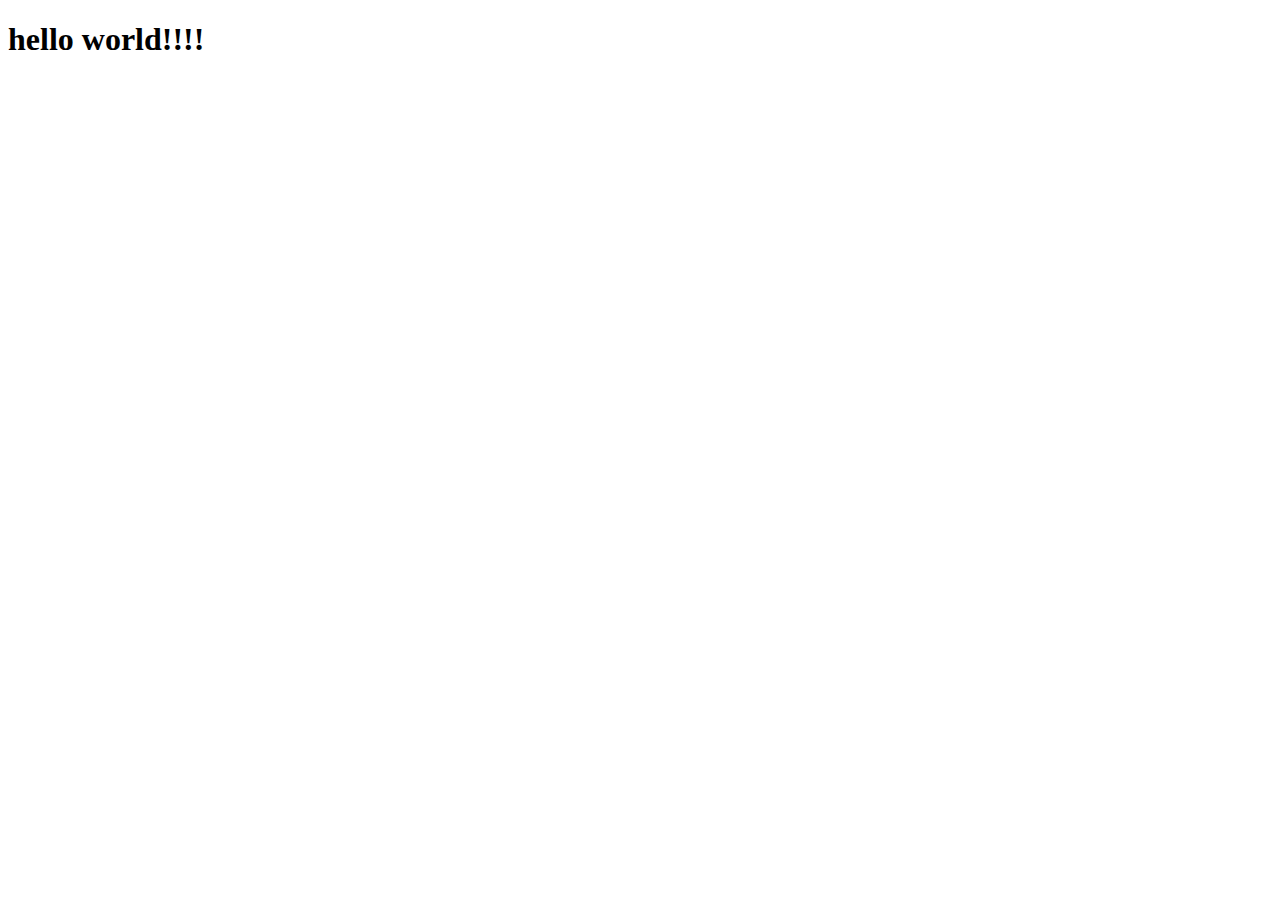
==== index.html @ 09131212 "Created our index page" ====
<!DOCTYPE html>
<html lang="en">
    <head>
        <meta charset="UTF-8">
        <meta name="viewport" content="width=device-width, initial-scale=1.0">
        <meta http-equiv="X-UA-Compatible" content="ie=edge">
        <title>Hello World</title>
    </head>
    <body>
        <h1>hello world!!!!</h1>
    </body>
</html>
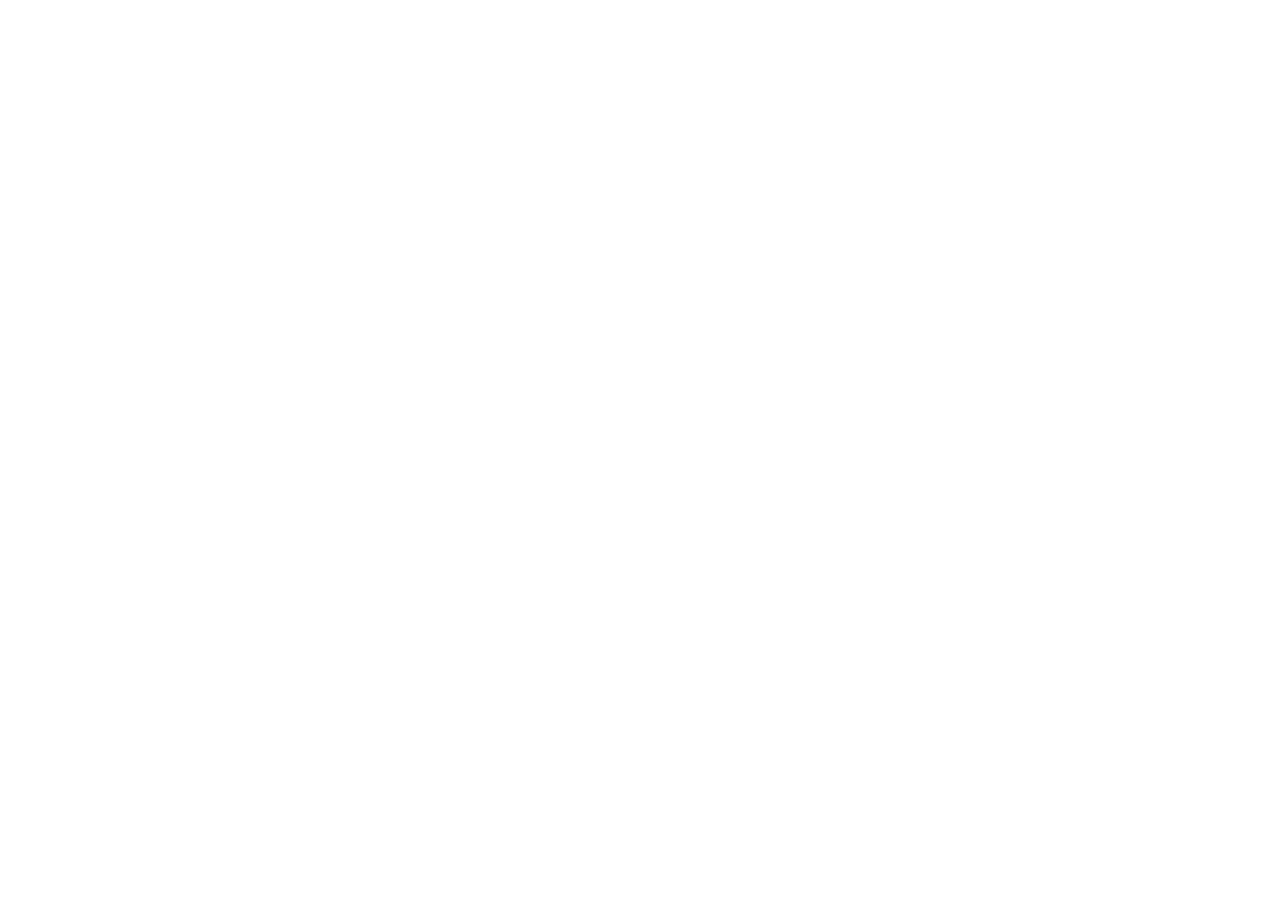
==== commit 041b463e: "Gymshark" ====
--- a/index.html
+++ b/index.html
@@ -7,6 +7,58 @@
         <title>Hello World</title>
     </head>
     <body>
-        <h1>hello world!!!!</h1>
+        <div class="menu">
+        </div>
+        <div class="hero_images">
+            <div class="image">
+                <div class="left_centered_text"></div>
+            </div>
+            <div class="image">
+                <div class="right_centered_text"></div>
+            </div>
+        </div>
+        <div class="product_line">
+            <div class="new_releases">
+                <div class="centered_left"></div>
+            </div>
+            <div class="product">
+                <div class="description_bottom"></div>
+            <div class="product">
+                <div class="description_bottom"></div>
+            </div>
+            <div class="product">
+                <div class="description-bottom"></div>
+            </div>
+        </div>
+        <div class="hero_images">
+                <div class="image">
+                    <div class="left_centered_text"></div>
+                
+        </div>
+        <div class="product_line">
+                <div class="new_releases">
+                    <div class="centered_left"></div>
+                <div class="product">
+                    <div class="description_bottom"></div>
+                <div class="product">
+                    <div class="description_bottom"></div>
+                <div class="product">
+                    <div class="description_bottom"></div>
+        </div>
+        <div class="hero_images">
+            <div class="image">
+                <div class="middle_centered_text_right">
+                <div class="middle_centered_text_left"></div>    
+                </div>
+            <div class="image">
+                <div class="left_centered_text">
+                <div class="bottom_centered_text"></div>
+                </div>
+            </div>
+        </div>
+        <div class="footer">
+            <div class="left_centered_links"></div>
+            <div class="right_centered_contacts"></div>
+        </div>
     </body>
 </html>
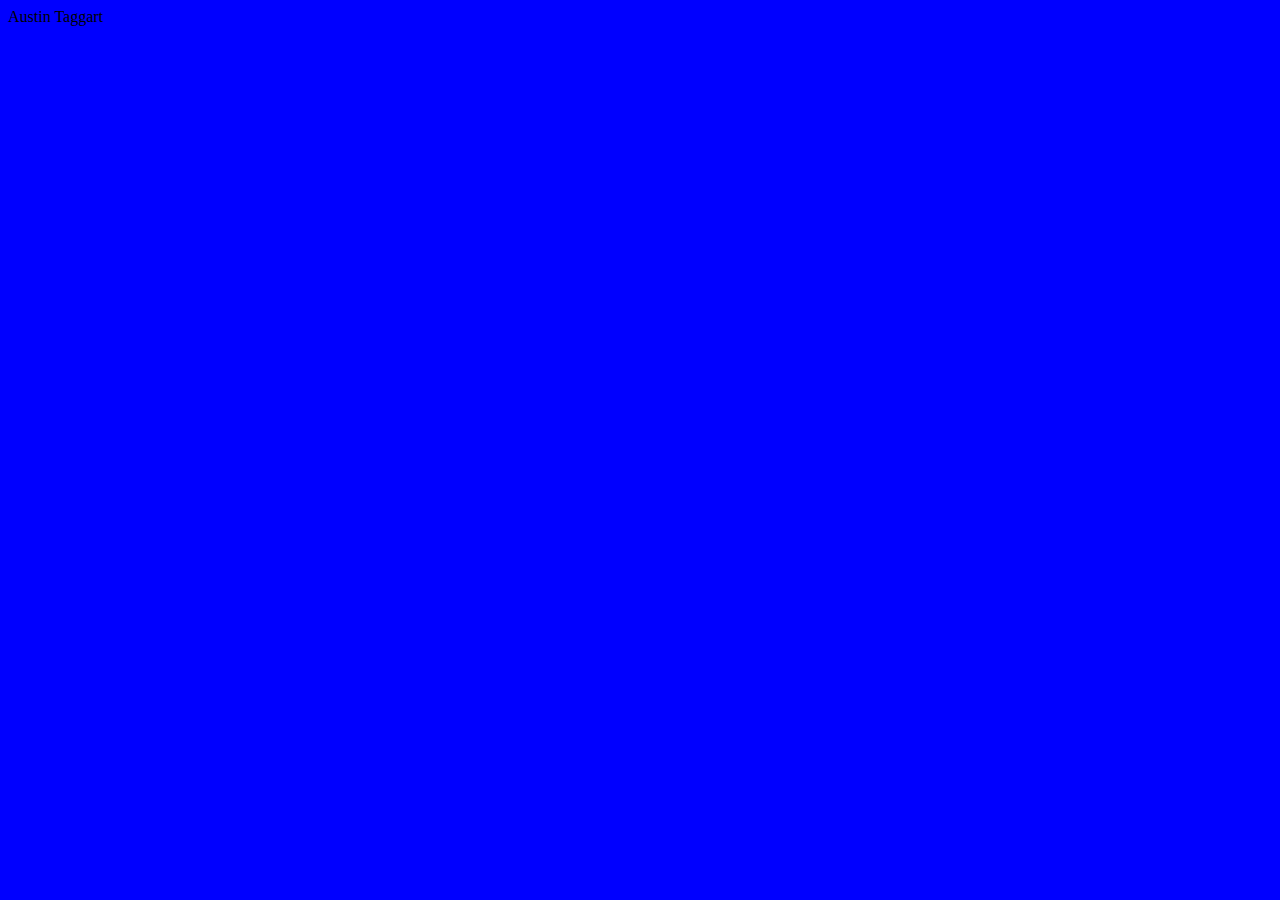
==== commit 42b99514: "The start of portfolio" ====
--- a/index.html
+++ b/index.html
@@ -1,64 +1,13 @@
 <!DOCTYPE html>
 <html lang="en">
-    <head>
-        <meta charset="UTF-8">
-        <meta name="viewport" content="width=device-width, initial-scale=1.0">
-        <meta http-equiv="X-UA-Compatible" content="ie=edge">
-        <title>Hello World</title>
-    </head>
-    <body>
-        <div class="menu">
-        </div>
-        <div class="hero_images">
-            <div class="image">
-                <div class="left_centered_text"></div>
-            </div>
-            <div class="image">
-                <div class="right_centered_text"></div>
-            </div>
-        </div>
-        <div class="product_line">
-            <div class="new_releases">
-                <div class="centered_left"></div>
-            </div>
-            <div class="product">
-                <div class="description_bottom"></div>
-            <div class="product">
-                <div class="description_bottom"></div>
-            </div>
-            <div class="product">
-                <div class="description-bottom"></div>
-            </div>
-        </div>
-        <div class="hero_images">
-                <div class="image">
-                    <div class="left_centered_text"></div>
-                
-        </div>
-        <div class="product_line">
-                <div class="new_releases">
-                    <div class="centered_left"></div>
-                <div class="product">
-                    <div class="description_bottom"></div>
-                <div class="product">
-                    <div class="description_bottom"></div>
-                <div class="product">
-                    <div class="description_bottom"></div>
-        </div>
-        <div class="hero_images">
-            <div class="image">
-                <div class="middle_centered_text_right">
-                <div class="middle_centered_text_left"></div>    
-                </div>
-            <div class="image">
-                <div class="left_centered_text">
-                <div class="bottom_centered_text"></div>
-                </div>
-            </div>
-        </div>
-        <div class="footer">
-            <div class="left_centered_links"></div>
-            <div class="right_centered_contacts"></div>
-        </div>
-    </body>
-</html>
+<head>
+    <meta charset="UTF-8">
+    <meta name="viewport" content="width=device-width, initial-scale=1.0">
+    <meta http-equiv="X-UA-Compatible" content="ie=edge">
+    <title>Document</title>
+    <link rel="stylesheet" href="style.css">
+</head>
+<body>
+    Austin Taggart
+</body>
+</html>--- a/style.css
+++ b/style.css
@@ -0,0 +1,2 @@
+body{
+    background-color: blue;}